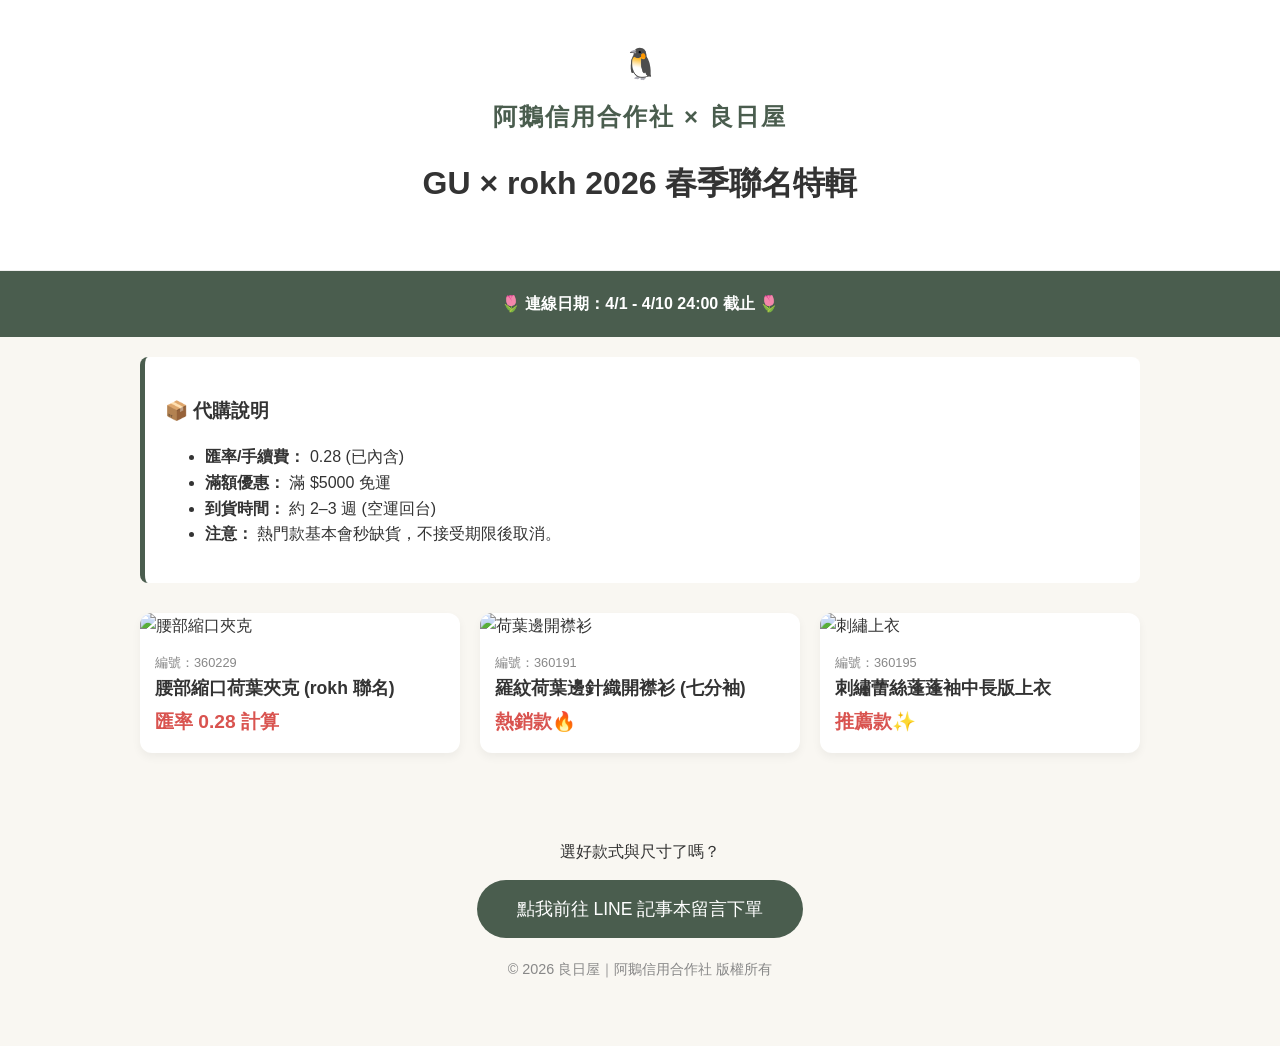
==== index.html @ 8c360681 "Add files via upload" ====
<!DOCTYPE html>
<html lang="zh-TW">
<head>
    <meta charset="UTF-8">
    <meta name="viewport" content="width=device-width, initial-scale=1.0">
    <title>良日屋 | GU × rokh 聯名系列目錄</title>
    <style>
        :root {
            --primary-bg: #f9f7f2; /* 溫暖的北歐米色 */
            --accent-color: #4a5d4e; /* 深森林綠，質感色 */
            --text-color: #333;
            --card-bg: #ffffff;
        }

        body {
            font-family: "PingFang TC", "Microsoft JhengHei", sans-serif;
            background-color: var(--primary-bg);
            color: var(--text-color);
            margin: 0;
            line-height: 1.6;
        }

        header {
            text-align: center;
            padding: 40px 20px;
            background-color: #fff;
            border-bottom: 1px solid #eee;
        }

        .brand-logo {
            font-size: 24px;
            font-weight: bold;
            letter-spacing: 2px;
            color: var(--accent-color);
        }

        .hero-banner {
            background-color: var(--accent-color);
            color: white;
            padding: 20px;
            text-align: center;
            font-weight: bold;
        }

        .container {
            max-width: 1000px;
            margin: 0 auto;
            padding: 20px;
        }

        .info-box {
            background: #fff;
            padding: 20px;
            border-radius: 8px;
            margin-bottom: 30px;
            border-left: 5px solid var(--accent-color);
        }

        .grid {
            display: grid;
            grid-template-columns: repeat(auto-fit, minmax(280px, 1fr));
            gap: 20px;
        }

        .card {
            background: var(--card-bg);
            border-radius: 12px;
            overflow: hidden;
            box-shadow: 0 4px 10px rgba(0,0,0,0.05);
            transition: transform 0.3s;
        }

        .card:hover {
            transform: translateY(-5px);
        }

        .card img {
            width: 100%;
            height: auto;
            display: block;
        }

        .card-content {
            padding: 15px;
        }

        .card-title {
            font-size: 1.1rem;
            font-weight: bold;
            margin-bottom: 5px;
        }

        .card-price {
            color: #d9534f;
            font-weight: bold;
            font-size: 1.2rem;
        }

        .card-id {
            font-size: 0.8rem;
            color: #888;
        }

        .footer-cta {
            text-align: center;
            padding: 50px 20px;
        }

        .btn {
            background-color: var(--accent-color);
            color: white;
            padding: 15px 40px;
            text-decoration: none;
            border-radius: 30px;
            font-size: 1.1rem;
            display: inline-block;
            transition: 0.3s;
        }

        .btn:hover {
            opacity: 0.8;
        }

        .penguin-icon {
            font-size: 30px;
            margin-bottom: 10px;
        }
    </style>
</head>
<body>

<header>
    <div class="penguin-icon">🐧</div>
    <div class="brand-logo">阿鵝信用合作社 × 良日屋</div>
    <h1>GU × rokh 2026 春季聯名特輯</h1>
</header>

<div class="hero-banner">
    🌷 連線日期：4/1 - 4/10 24:00 截止 🌷
</div>

<div class="container">
    <div class="info-box">
        <h3>📦 代購說明</h3>
        <ul>
            <li><strong>匯率/手續費：</strong> 0.28 (已內含)</li>
            <li><strong>滿額優惠：</strong> 滿 $5000 免運</li>
            <li><strong>到貨時間：</strong> 約 2–3 週 (空運回台)</li>
            <li><strong>注意：</strong> 熱門款基本會秒缺貨，不接受期限後取消。</li>
        </ul>
    </div>

    <div class="grid">
        <div class="card">
            <img src="https://image.gu-global.com/ugc/v1/360229_main.jpg" alt="腰部縮口夾克"> <div class="card-content">
                <div class="card-id">編號：360229</div>
                <div class="card-title">腰部縮口荷葉夾克 (rokh 聯名)</div>
                <div class="card-price">匯率 0.28 計算</div>
            </div>
        </div>

        <div class="card">
            <img src="https://image.gu-global.com/ugc/v1/360191_main.jpg" alt="荷葉邊開襟衫">
            <div class="card-content">
                <div class="card-id">編號：360191</div>
                <div class="card-title">羅紋荷葉邊針織開襟衫 (七分袖)</div>
                <div class="card-price">熱銷款🔥</div>
            </div>
        </div>

        <div class="card">
            <img src="https://image.gu-global.com/ugc/v1/360195_main.jpg" alt="刺繡上衣">
            <div class="card-content">
                <div class="card-id">編號：360195</div>
                <div class="card-title">刺繡蕾絲蓬蓬袖中長版上衣</div>
                <div class="card-price">推薦款✨</div>
            </div>
        </div>
        
        </div>
</div>

<div class="footer-cta">
    <p>選好款式與尺寸了嗎？</p>
    <a href="#" class="btn">點我前往 LINE 記事本留言下單</a>
    <p style="margin-top: 20px; font-size: 0.9rem; color: #888;">© 2026 良日屋｜阿鵝信用合作社 版權所有</p>
</div>

</body>
</html>
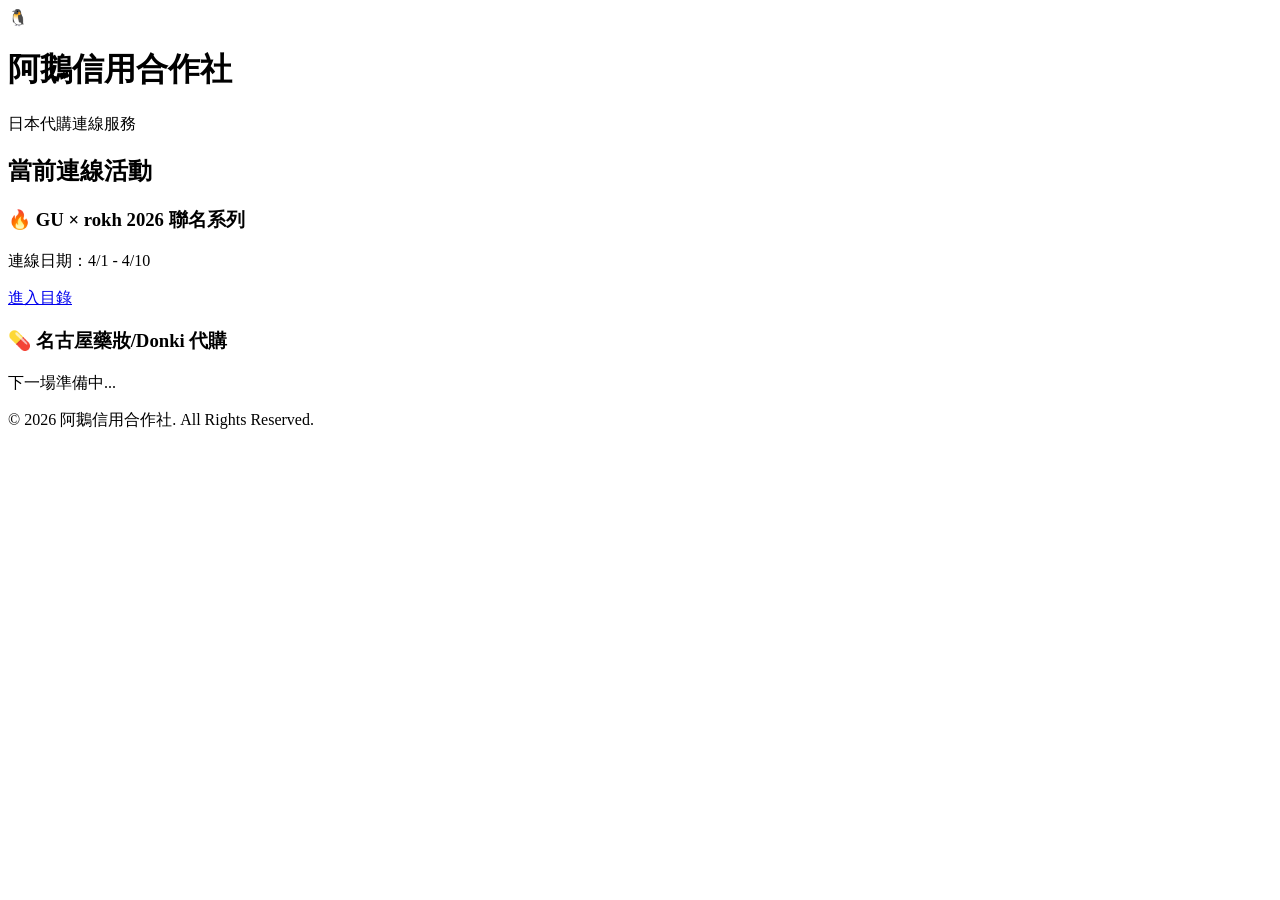
==== commit 6c5d15e8: "Update index.html" ====
--- a/index.html
+++ b/index.html
@@ -3,188 +3,38 @@
 <head>
     <meta charset="UTF-8">
     <meta name="viewport" content="width=device-width, initial-scale=1.0">
-    <title>良日屋 | GU × rokh 聯名系列目錄</title>
-    <style>
-        :root {
-            --primary-bg: #f9f7f2; /* 溫暖的北歐米色 */
-            --accent-color: #4a5d4e; /* 深森林綠，質感色 */
-            --text-color: #333;
-            --card-bg: #ffffff;
-        }
-
-        body {
-            font-family: "PingFang TC", "Microsoft JhengHei", sans-serif;
-            background-color: var(--primary-bg);
-            color: var(--text-color);
-            margin: 0;
-            line-height: 1.6;
-        }
-
-        header {
-            text-align: center;
-            padding: 40px 20px;
-            background-color: #fff;
-            border-bottom: 1px solid #eee;
-        }
-
-        .brand-logo {
-            font-size: 24px;
-            font-weight: bold;
-            letter-spacing: 2px;
-            color: var(--accent-color);
-        }
-
-        .hero-banner {
-            background-color: var(--accent-color);
-            color: white;
-            padding: 20px;
-            text-align: center;
-            font-weight: bold;
-        }
-
-        .container {
-            max-width: 1000px;
-            margin: 0 auto;
-            padding: 20px;
-        }
-
-        .info-box {
-            background: #fff;
-            padding: 20px;
-            border-radius: 8px;
-            margin-bottom: 30px;
-            border-left: 5px solid var(--accent-color);
-        }
-
-        .grid {
-            display: grid;
-            grid-template-columns: repeat(auto-fit, minmax(280px, 1fr));
-            gap: 20px;
-        }
-
-        .card {
-            background: var(--card-bg);
-            border-radius: 12px;
-            overflow: hidden;
-            box-shadow: 0 4px 10px rgba(0,0,0,0.05);
-            transition: transform 0.3s;
-        }
-
-        .card:hover {
-            transform: translateY(-5px);
-        }
-
-        .card img {
-            width: 100%;
-            height: auto;
-            display: block;
-        }
-
-        .card-content {
-            padding: 15px;
-        }
-
-        .card-title {
-            font-size: 1.1rem;
-            font-weight: bold;
-            margin-bottom: 5px;
-        }
-
-        .card-price {
-            color: #d9534f;
-            font-weight: bold;
-            font-size: 1.2rem;
-        }
-
-        .card-id {
-            font-size: 0.8rem;
-            color: #888;
-        }
-
-        .footer-cta {
-            text-align: center;
-            padding: 50px 20px;
-        }
-
-        .btn {
-            background-color: var(--accent-color);
-            color: white;
-            padding: 15px 40px;
-            text-decoration: none;
-            border-radius: 30px;
-            font-size: 1.1rem;
-            display: inline-block;
-            transition: 0.3s;
-        }
-
-        .btn:hover {
-            opacity: 0.8;
-        }
-
-        .penguin-icon {
-            font-size: 30px;
-            margin-bottom: 10px;
-        }
-    </style>
+    <title>阿鵝信用合作社 | 代購專案</title>
+    <link rel="stylesheet" href="css/style.css">
 </head>
 <body>
+    <header>
+        <div class="logo">🐧</div>
+        <h1>阿鵝信用合作社</h1>
+        <p>日本代購連線服務</p>
+    </header>
 
-<header>
-    <div class="penguin-icon">🐧</div>
-    <div class="brand-logo">阿鵝信用合作社 × 良日屋</div>
-    <h1>GU × rokh 2026 春季聯名特輯</h1>
-</header>
+    <main class="container">
+        <section class="catalog-list">
+            <h2>當前連線活動</h2>
+            <div class="project-card">
+                <div class="card-info">
+                    <h3>🔥 GU × rokh 2026 聯名系列</h3>
+                    <p>連線日期：4/1 - 4/10</p>
+                    <a href="pages/gu-rokh.html" class="btn">進入目錄</a>
+                </div>
+            </div>
+            
+            <div class="project-card locked">
+                <div class="card-info">
+                    <h3>💊 名古屋藥妝/Donki 代購</h3>
+                    <p>下一場準備中...</p>
+                </div>
+            </div>
+        </section>
+    </main>
 
-<div class="hero-banner">
-    🌷 連線日期：4/1 - 4/10 24:00 截止 🌷
-</div>
-
-<div class="container">
-    <div class="info-box">
-        <h3>📦 代購說明</h3>
-        <ul>
-            <li><strong>匯率/手續費：</strong> 0.28 (已內含)</li>
-            <li><strong>滿額優惠：</strong> 滿 $5000 免運</li>
-            <li><strong>到貨時間：</strong> 約 2–3 週 (空運回台)</li>
-            <li><strong>注意：</strong> 熱門款基本會秒缺貨，不接受期限後取消。</li>
-        </ul>
-    </div>
-
-    <div class="grid">
-        <div class="card">
-            <img src="https://image.gu-global.com/ugc/v1/360229_main.jpg" alt="腰部縮口夾克"> <div class="card-content">
-                <div class="card-id">編號：360229</div>
-                <div class="card-title">腰部縮口荷葉夾克 (rokh 聯名)</div>
-                <div class="card-price">匯率 0.28 計算</div>
-            </div>
-        </div>
-
-        <div class="card">
-            <img src="https://image.gu-global.com/ugc/v1/360191_main.jpg" alt="荷葉邊開襟衫">
-            <div class="card-content">
-                <div class="card-id">編號：360191</div>
-                <div class="card-title">羅紋荷葉邊針織開襟衫 (七分袖)</div>
-                <div class="card-price">熱銷款🔥</div>
-            </div>
-        </div>
-
-        <div class="card">
-            <img src="https://image.gu-global.com/ugc/v1/360195_main.jpg" alt="刺繡上衣">
-            <div class="card-content">
-                <div class="card-id">編號：360195</div>
-                <div class="card-title">刺繡蕾絲蓬蓬袖中長版上衣</div>
-                <div class="card-price">推薦款✨</div>
-            </div>
-        </div>
-        
-        </div>
-</div>
-
-<div class="footer-cta">
-    <p>選好款式與尺寸了嗎？</p>
-    <a href="#" class="btn">點我前往 LINE 記事本留言下單</a>
-    <p style="margin-top: 20px; font-size: 0.9rem; color: #888;">© 2026 良日屋｜阿鵝信用合作社 版權所有</p>
-</div>
-
+    <footer>
+        <p>© 2026 阿鵝信用合作社. All Rights Reserved.</p>
+    </footer>
 </body>
-</html>+</html>
--- a/css/style.css
+++ b/css/style.css
@@ -0,0 +1 @@
+
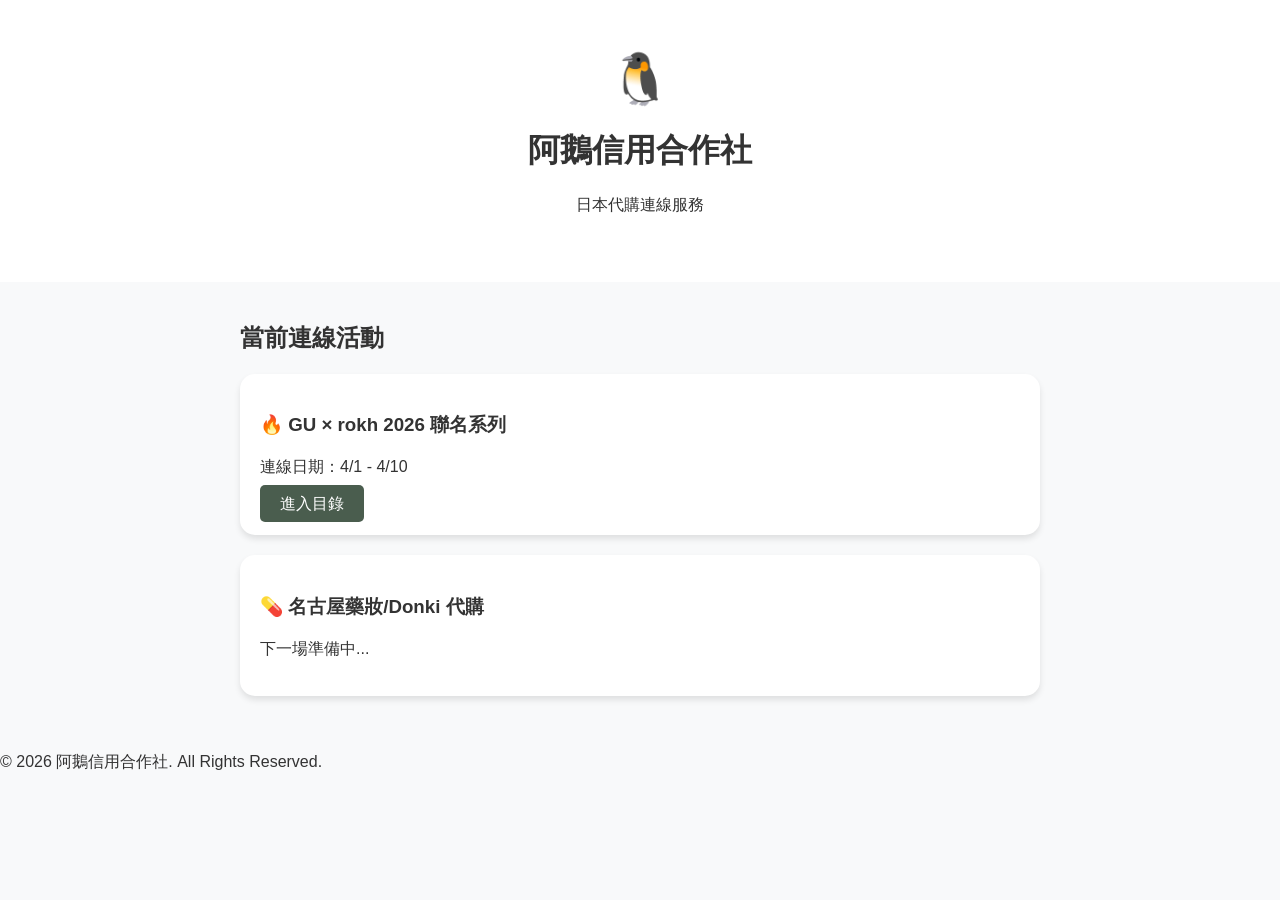
==== commit 9e8927a0: "Update index.html" ====
--- a/index.html
+++ b/index.html
@@ -4,7 +4,7 @@
     <meta charset="UTF-8">
     <meta name="viewport" content="width=device-width, initial-scale=1.0">
     <title>阿鵝信用合作社 | 代購專案</title>
-    <link rel="stylesheet" href="css/style.css">
+    <link rel="stylesheet" href="./css/style.css">
 </head>
 <body>
     <header>
--- a/css/style.css
+++ b/css/style.css
@@ -1 +1,51 @@
+/* 全域設定 */
+body {
+    font-family: "PingFang TC", sans-serif;
+    background-color: #f8f9fa;
+    margin: 0;
+    color: #333;
+}
 
+.container {
+    max-width: 800px;
+    margin: 0 auto;
+    padding: 20px;
+}
+
+header {
+    text-align: center;
+    padding: 50px 20px;
+    background: #fff;
+}
+
+.logo { font-size: 50px; }
+
+/* 專案卡片 */
+.project-card {
+    background: #fff;
+    border-radius: 15px;
+    padding: 20px;
+    margin-bottom: 20px;
+    box-shadow: 0 4px 6px rgba(0,0,0,0.1);
+    display: flex;
+    justify-content: space-between;
+    align-items: center;
+}
+
+.btn {
+    background: #4a5d4e;
+    color: #fff;
+    padding: 10px 20px;
+    border-radius: 5px;
+    text-decoration: none;
+}
+
+/* 網格系統 */
+.grid {
+    display: grid;
+    grid-template-columns: 1fr 1fr;
+    gap: 15px;
+}
+
+.card { background: #fff; border-radius: 10px; overflow: hidden; }
+.card img { width: 100%; }
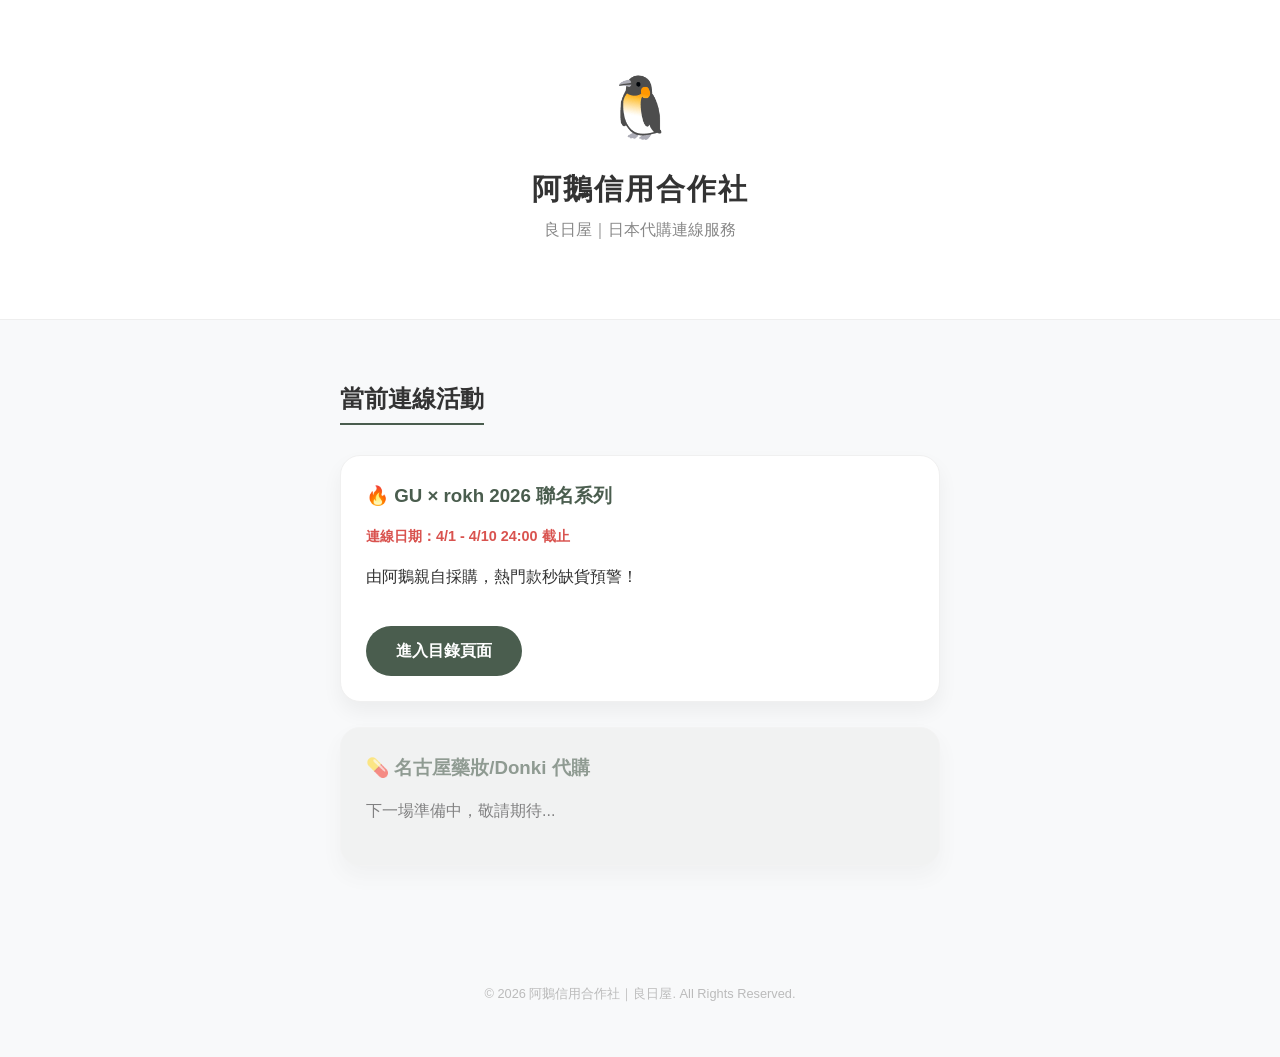
==== commit cc5e34fd: "Update index.html" ====
--- a/index.html
+++ b/index.html
@@ -4,37 +4,106 @@
     <meta charset="UTF-8">
     <meta name="viewport" content="width=device-width, initial-scale=1.0">
     <title>阿鵝信用合作社 | 代購專案</title>
-    <link rel="stylesheet" href="./css/style.css">
+    <style>
+        :root {
+            --primary-bg: #f8f9fa;
+            --accent-color: #4a5d4e; /* 深綠色，質感最高 */
+            --card-bg: #ffffff;
+            --text-main: #333333;
+        }
+
+        body {
+            font-family: "PingFang TC", "Microsoft JhengHei", sans-serif;
+            background-color: var(--primary-bg);
+            color: var(--text-main);
+            margin: 0;
+            line-height: 1.6;
+        }
+
+        header {
+            text-align: center;
+            padding: 60px 20px;
+            background-color: #fff;
+            border-bottom: 1px solid #eee;
+        }
+
+        .logo { font-size: 60px; margin-bottom: 10px; }
+        h1 { margin: 0; font-size: 1.8rem; letter-spacing: 2px; }
+        .sub-title { color: #888; margin-top: 5px; }
+
+        .container {
+            max-width: 600px;
+            margin: 0 auto;
+            padding: 40px 20px;
+        }
+
+        h2 { border-bottom: 2px solid var(--accent-color); display: inline-block; padding-bottom: 5px; margin-bottom: 30px; }
+
+        .project-card {
+            background: var(--card-bg);
+            border-radius: 20px;
+            padding: 25px;
+            margin-bottom: 25px;
+            box-shadow: 0 10px 20px rgba(0,0,0,0.05);
+            border: 1px solid #f0f0f0;
+            transition: transform 0.3s ease;
+        }
+
+        .project-card:hover { transform: translateY(-5px); }
+
+        .card-info h3 { margin: 0 0 10px 0; color: var(--accent-color); }
+        .date-tag { font-size: 0.9rem; color: #d9534f; font-weight: bold; }
+
+        .btn {
+            display: inline-block;
+            background-color: var(--accent-color);
+            color: #fff !important;
+            padding: 12px 30px;
+            border-radius: 30px;
+            text-decoration: none;
+            font-weight: bold;
+            margin-top: 20px;
+            transition: opacity 0.3s;
+        }
+
+        .btn:hover { opacity: 0.8; }
+
+        .locked { opacity: 0.6; background-color: #eee; }
+
+        footer { text-align: center; padding: 40px; color: #bbb; font-size: 0.8rem; }
+    </style>
 </head>
 <body>
     <header>
         <div class="logo">🐧</div>
         <h1>阿鵝信用合作社</h1>
-        <p>日本代購連線服務</p>
+        <p class="sub-title">良日屋｜日本代購連線服務</p>
     </header>
 
     <main class="container">
         <section class="catalog-list">
             <h2>當前連線活動</h2>
+            
             <div class="project-card">
                 <div class="card-info">
                     <h3>🔥 GU × rokh 2026 聯名系列</h3>
-                    <p>連線日期：4/1 - 4/10</p>
-                    <a href="pages/gu-rokh.html" class="btn">進入目錄</a>
+                    <p class="date-tag">連線日期：4/1 - 4/10 24:00 截止</p>
+                    <p>由阿鵝親自採購，熱門款秒缺貨預警！</p>
+                    <a href="pages/gu-rokh.html" class="btn">進入目錄頁面</a>
                 </div>
             </div>
             
             <div class="project-card locked">
                 <div class="card-info">
                     <h3>💊 名古屋藥妝/Donki 代購</h3>
-                    <p>下一場準備中...</p>
+                    <p>下一場準備中，敬請期待...</p>
                 </div>
             </div>
         </section>
     </main>
 
     <footer>
-        <p>© 2026 阿鵝信用合作社. All Rights Reserved.</p>
+        <p>© 2026 阿鵝信用合作社｜良日屋. All Rights Reserved.</p>
     </footer>
 </body>
 </html>
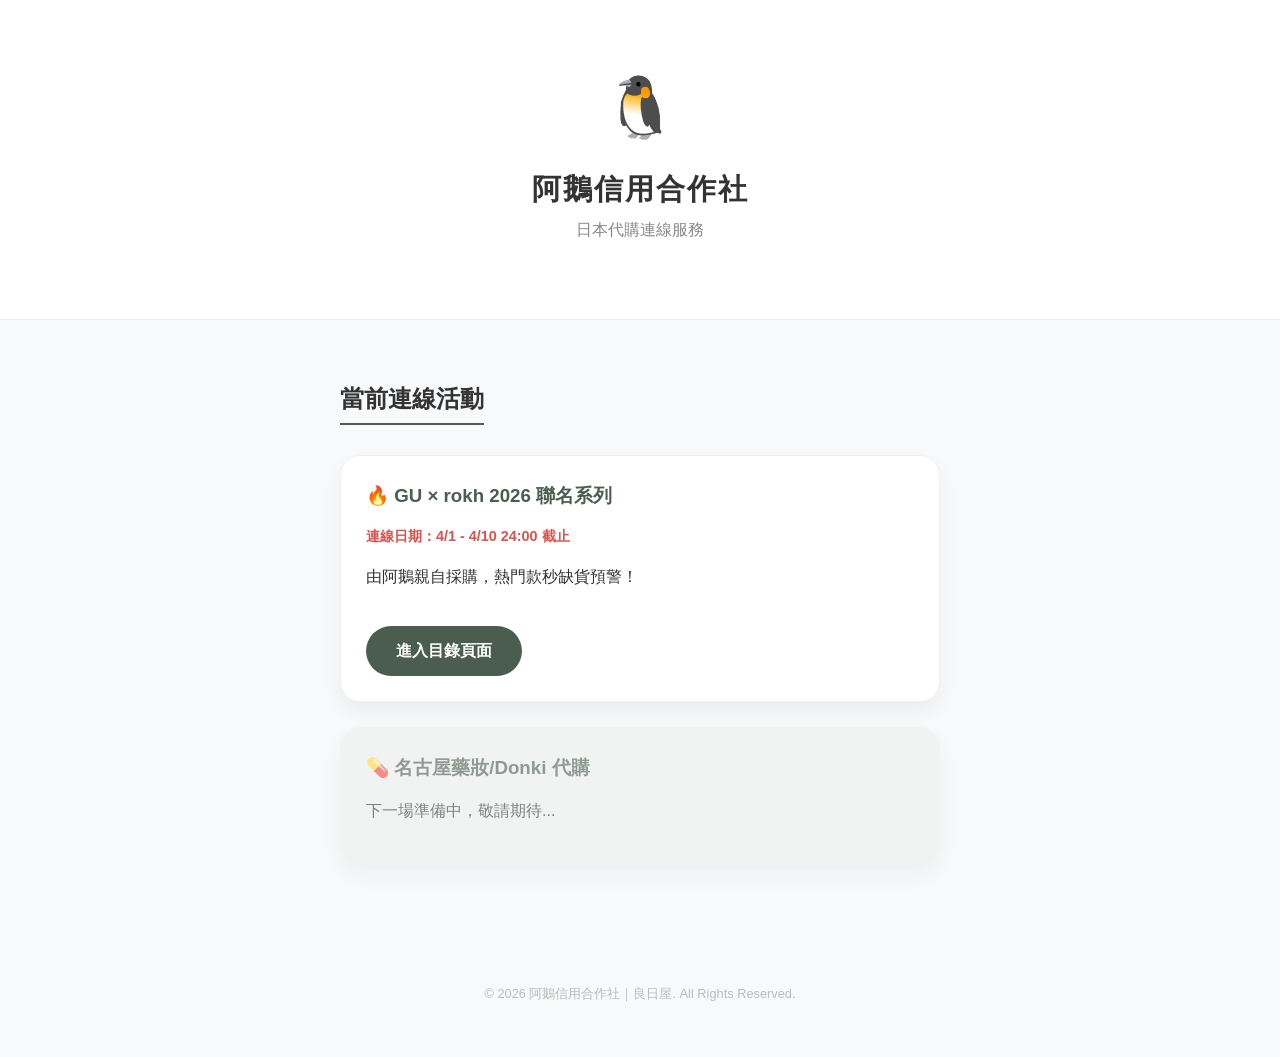
==== commit 4ec05750: "Update index.html" ====
--- a/index.html
+++ b/index.html
@@ -77,7 +77,7 @@
     <header>
         <div class="logo">🐧</div>
         <h1>阿鵝信用合作社</h1>
-        <p class="sub-title">良日屋｜日本代購連線服務</p>
+        <p class="sub-title">日本代購連線服務</p>
     </header>
 
     <main class="container">
